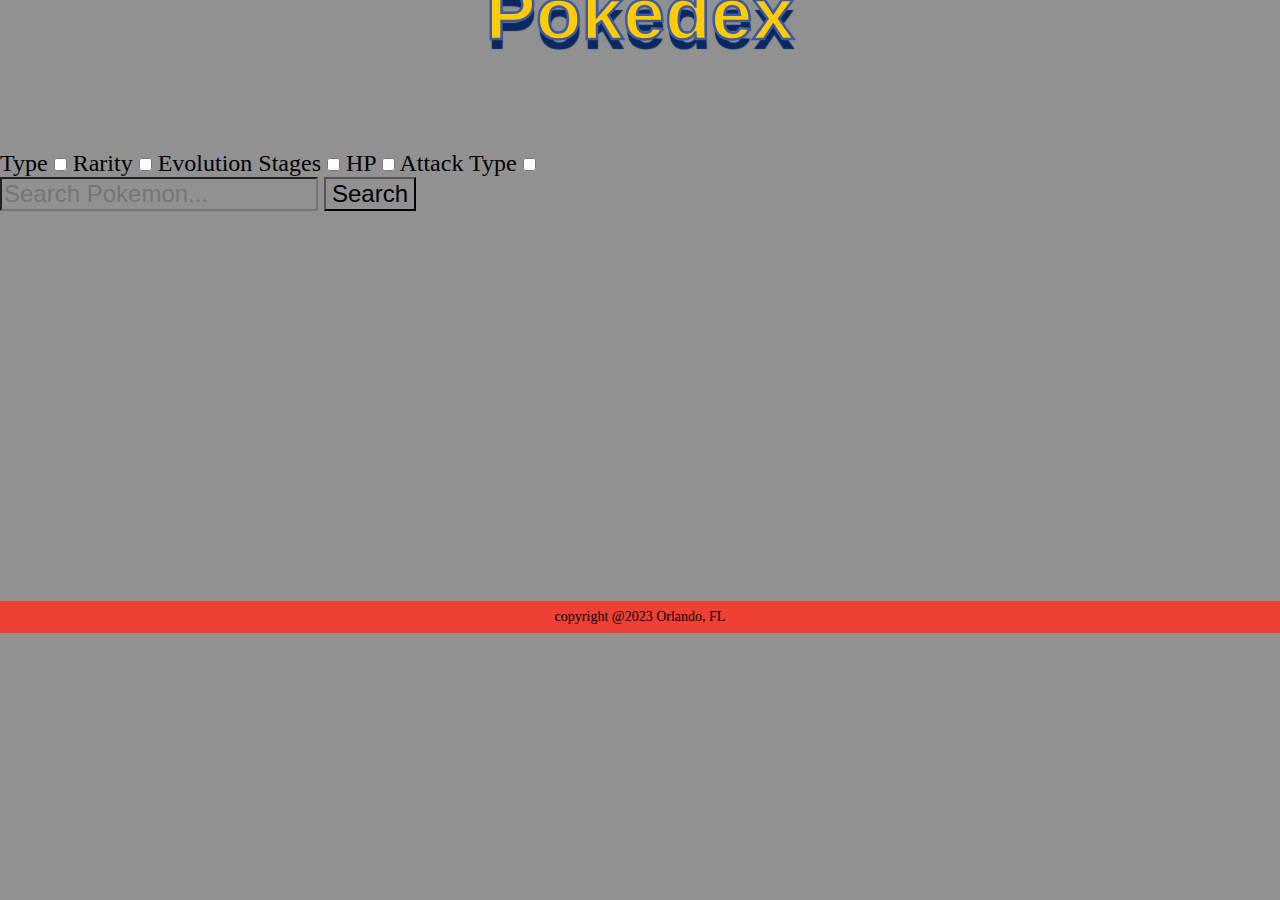
==== index.html @ a69de40e "css header" ====
<!DOCTYPE html>
<html lang="en">
  <head>
    <meta charset="UTF-8" />
    <meta name="viewport" content="width=device-width, initial-scale=1.0" />
    <title>Document</title>
    <link
      href="https://fonts.cdnfonts.com/css/pokemon-solid"
      rel="stylesheet"
    />
    <link rel="stylesheet" href="style.css" />
  </head>
  <body>
    <header class="gradient" >
        <h1>Pokédex</h1>
      <ul>
        <li>Alexander</li>
        <li>April</li>
        <li>Veronica</li>
        <li>Chris</li>
        <li>Myles</li>
      </ul>
    </header>
    <!-- <img src="pokemon_720.jpg" alt="pokemon" /> -->
    <article id="hero"></article>
    <p class="searchBar" >
    <section> 
      <label class="container">Type
      <!-- Fire, Water, Normal, Grass, Electric, Ice, Fighting, Poison, Ground, Flying, Sidekick, Bug, Rock, Ghost, Dragon, Dark, Steel, Fairy  -->
        <input type="checkbox" id="checkboxpokemon" >
        <span class="checkmark"></span>
     </label>  
      <!-- Types of Species dropdown -->
      <select id="PokemonType" style="display:none" >
        <option value="Fire" >Fire</option>
        <option value="Water" >Water</option>
        <option value="Normal" >Normal</option>
        <option value="Grass" >Grass</option>
        <option value="Electric" >Electric</option>
        <option value="Ice" >Ice</option>
        <option value="Fighting" >Fightin</option>
        <option value="Posion" >Posion</option>
        <option value="Ground" >Ground</option>
        <option value="Flying" >Flying</option>
        <option value="Sidekick" >Sidekick</option>
        <option value="Bug" >Bug</option>
       <option value="Rock" >Rock</option>
        <option value="Ghost" >Ghost</option>
        <option value="Dragon" >Dragon</option>
        <option value="Dark" >Dark</option>
        <option value="Steel" >Steel</option>
        <option value="Fairy" >Fairy</option>
    </select>
      
      <label class="container"> Rarity
      <!-- Common, Uncommon, Rare, Promo -->
      <input type="checkbox" id="RarityType" >
      <span class="checkmark"></span>
    </label>  

        <!-- Types of Rarity dropdown -->
        <select id="RarityType" style="display:none" >
          <option value="Common" >Common</option>
         <option value="Uncommon" >Uncommon</option>
         <option value="Rare" >Rare</option>
          <option value="Fairy" >Fairy</option>
          <option value="Promo" >Promo</option>
        </select>
      
      <label class="container"> Evolution Stages
      <!-- 1 (med),2 (Lg),3 (mega) -->
      <input type="checkbox" id="EvolutionType" >
      <span class="checkmark"></span>
    </label>  

        <!-- Types of Evolution Stages dropdown -->
        <select id="EvolutionType" style="display:none" >
          <option value="1" >1</option>
         <option value="2" >2</option>
         <option value="3" >Mega</option>
        </select>
      
      <label class="container">HP 
      <!-- Health Points Range from 30 to 340 
         30hp to 100hp, 101hp to 180hp, 181hp to 260hp,  261hp to 340hp-->
         <input type="checkbox" id="HPType">
         <span class="checkmark"></span>
        </label>  
          <!-- Types of Evolution Stages dropdown -->
        <select id="HPType" style="display:none" >
            <option value="30hp-100hp" >30 to 100</option>
           <option value="101hp-180hp" >101 to 180</option>
           <option value="181hp-260hp" >181 to 260</option>
           <option value="261p-340hp" >261 to 3400</option>
         </select>

      <label class="container"> Attack Type
      <!-- Physical, Special and Status -->
      <input type="checkbox" id="AttackType">
        <span class="checkmark"></span>
        <!-- Types of Attack dropdown -->
        <select id="AttackType" style="display:none" >
          <option value="Physical" >Physical</option>
          <option value="Special" >Special</option>
          <option value="Status" >Status</option>
        </select>
        <!-- any other items we would like to classify as enter here <label class="container"> XYZ</label>
      XYZ Sub CAT-->
      </label>
    </section>
    <input type="text" id="search" placeholder="Search Pokemon..." />
    <button id="searchButton">Search</button>
    </p>
    <article id="main"></article>
        <article id="cardResult"></article>
    <script src="script.js"></script>
    <footer>copyright @2023 Orlando, FL</footer>
  </body>
</html>
---- style.css ----
*{

    font-size: 24px;
    background-color: #919191;
    margin: 0;
}
header{
    font-family: 'Pokemon Solid', sans-serif;
    -webkit-text-stroke-color: #3C5AA6;
    -webkit-text-stroke-width: 2.5px;
    color: #FFCB05;
    text-shadow: 1px 4px 1px #0A285F;
    padding: 5px;
    background-color: #EE4035;
    padding: 0px;
    }
h1{
    display: flex;
    justify-content: center;
    background-color:  #EE4035;
    text-shadow: 1px 10px 1px #0A285F;
    font-size: 75px;
    padding: 0px;
    margin-top: -30px;
}
ul{
    background-color:  #EE4035;
    text-align:right;
    padding-bottom: 1%;
    margin-top: -180px;

}

 li{ 
    background-color:  #EE4035;
    list-style: none;
    font-size: 20px;
    text-align:right;
    margin-right: 40px;
    margin-bottom: -18px;
}
#hero{
    background-image: url(pokemon_720.jpg);
    height: 180px;
}
article{
    display: flex;
    flex-wrap: wrap;
}
div{
    margin: 10px;
    border: 4px;
    border-radius: 5px;
    border-color:  #EE4035;
    border-style: solid;
    padding: 10px;
}
div:hover{
    background-color: #FFCB05;
    cursor: pointer;
    scale: 1.2;
}
footer{
    margin-top: 390px;
    padding: 8px;
    background-color:#EE4035 ;
    font-size: 14px;
    display: flex;
    justify-content: center;
}
img[alt="pokemon"] {
    border-bottom: black solid 10px;
}
/* .searchBar{
  background-color: #919191;
  border-radius: 100%;
  min-width: 2rem;
  min-height: 2rem;
  box-shadow: 0 0.5rem 1rem rgba(232, 207, 100, 9.2);
  display: flex;
  align-items: center;
  justify-content: center;
  position: relative;
  padding-left: 10%;
    } */
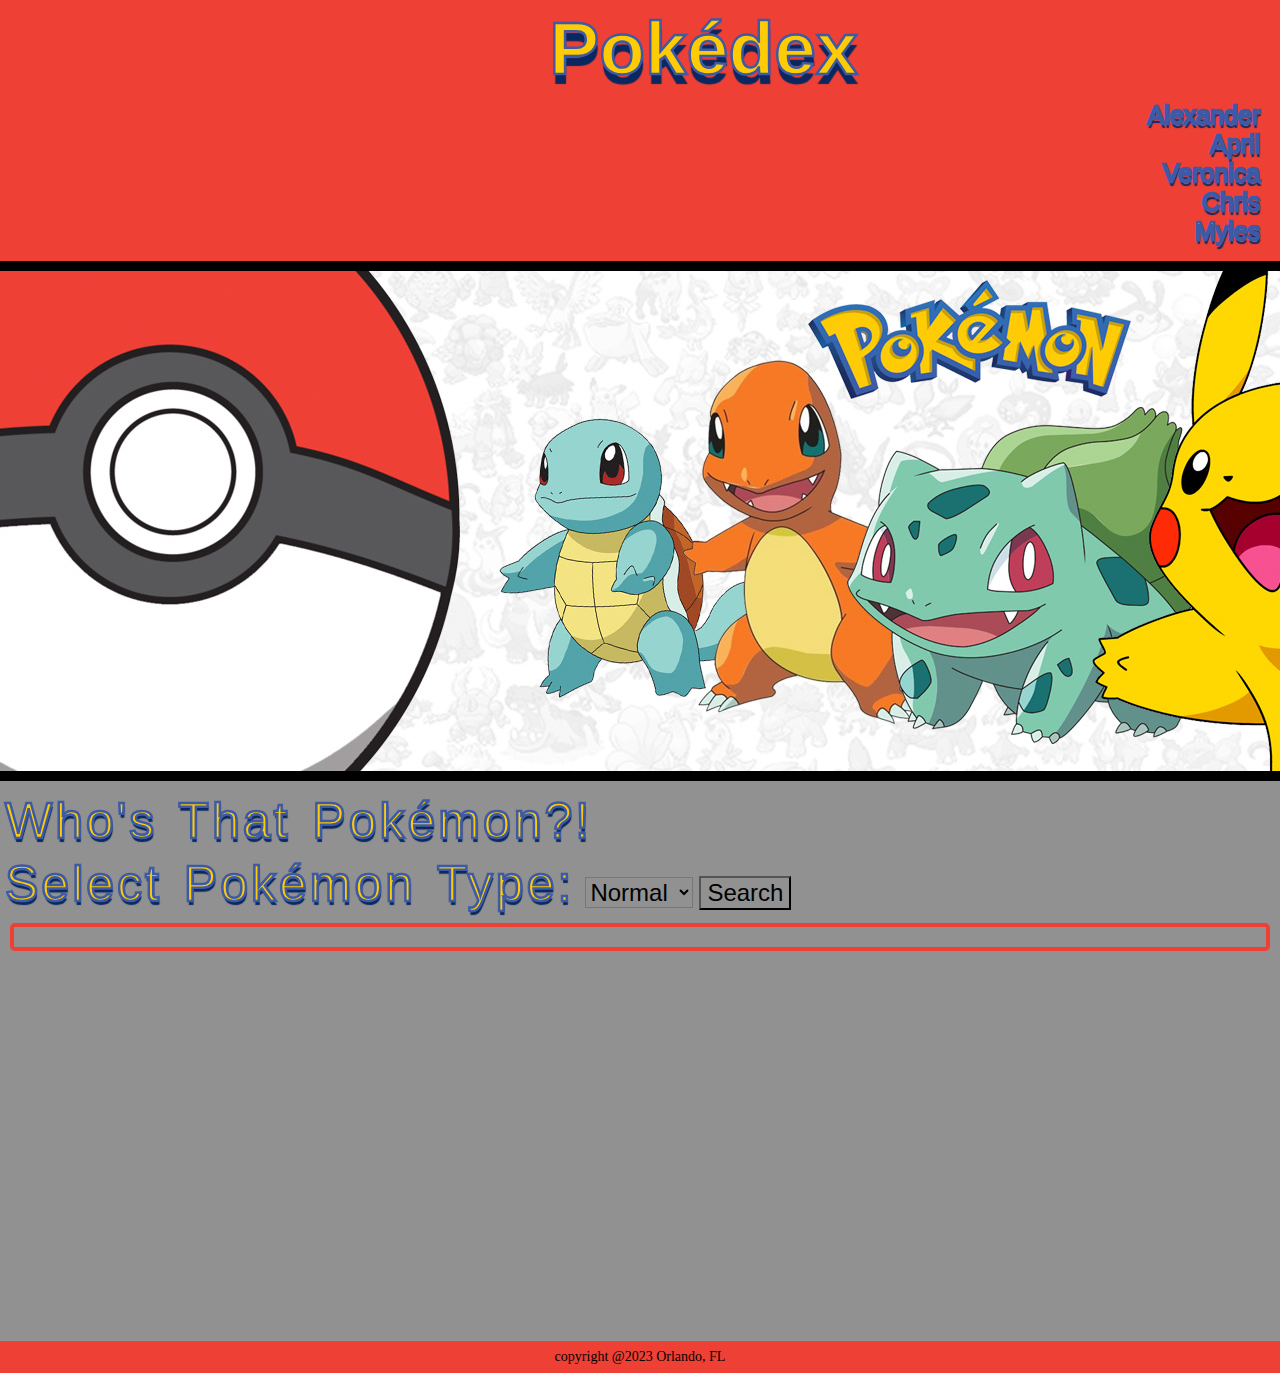
==== commit 633a86c4: "update with eveything i did" ====
--- a/index.html
+++ b/index.html
@@ -14,106 +14,45 @@
     <header class="gradient" >
         <h1>Pokédex</h1>
       <ul>
-        <li>Alexander</li>
+       <span> <li>Alexander</li>
         <li>April</li>
         <li>Veronica</li>
         <li>Chris</li>
-        <li>Myles</li>
+        <li>Myles</li></span>
       </ul>
     </header>
-    <!-- <img src="pokemon_720.jpg" alt="pokemon" /> -->
-    <article id="hero"></article>
-    <p class="searchBar" >
-    <section> 
-      <label class="container">Type
-      <!-- Fire, Water, Normal, Grass, Electric, Ice, Fighting, Poison, Ground, Flying, Sidekick, Bug, Rock, Ghost, Dragon, Dark, Steel, Fairy  -->
-        <input type="checkbox" id="checkboxpokemon" >
-        <span class="checkmark"></span>
-     </label>  
-      <!-- Types of Species dropdown -->
-      <select id="PokemonType" style="display:none" >
-        <option value="Fire" >Fire</option>
-        <option value="Water" >Water</option>
-        <option value="Normal" >Normal</option>
-        <option value="Grass" >Grass</option>
-        <option value="Electric" >Electric</option>
-        <option value="Ice" >Ice</option>
-        <option value="Fighting" >Fightin</option>
-        <option value="Posion" >Posion</option>
-        <option value="Ground" >Ground</option>
-        <option value="Flying" >Flying</option>
-        <option value="Sidekick" >Sidekick</option>
-        <option value="Bug" >Bug</option>
-       <option value="Rock" >Rock</option>
-        <option value="Ghost" >Ghost</option>
-        <option value="Dragon" >Dragon</option>
-        <option value="Dark" >Dark</option>
-        <option value="Steel" >Steel</option>
-        <option value="Fairy" >Fairy</option>
+    <img src="Pokemon.jpeg" alt="pokemon" />
+    <p class="type">Who's That Pokémon?!</p>
+    <label for="typeSelect">Select Pokémon Type:</label>
+    <select id="typeSelect">
+        <option value="normal">Normal</option>
+        <option value="fire">Fire</option>
+        <option value="water">Water</option>
+        <option value="grass">Grass</option>
+        <option value="electric">Electric</option>
+        <option value="ice">Ice</option>
+        <option value="fighting">Fighting</option>
+        <option value="poison">Poison</option>
+        <option value="ground">Ground</option>
+        <option value="flying">Flying</option>
+        <option value="psychic">Psychic</option>
+        <option value="bug">Bug</option>
+        <option value="rock">Rock</option>
+        <option value="ghost">Ghost</option>
+        <option value="dark">Dark</option>
+        <option value="dragon">Dragon</option>
+        <option value="steel">Steel</option>
+        <option value="fairy">Fairy</option>
     </select>
-      
-      <label class="container"> Rarity
-      <!-- Common, Uncommon, Rare, Promo -->
-      <input type="checkbox" id="RarityType" >
-      <span class="checkmark"></span>
-    </label>  
-
-        <!-- Types of Rarity dropdown -->
-        <select id="RarityType" style="display:none" >
-          <option value="Common" >Common</option>
-         <option value="Uncommon" >Uncommon</option>
-         <option value="Rare" >Rare</option>
-          <option value="Fairy" >Fairy</option>
-          <option value="Promo" >Promo</option>
-        </select>
-      
-      <label class="container"> Evolution Stages
-      <!-- 1 (med),2 (Lg),3 (mega) -->
-      <input type="checkbox" id="EvolutionType" >
-      <span class="checkmark"></span>
-    </label>  
-
-        <!-- Types of Evolution Stages dropdown -->
-        <select id="EvolutionType" style="display:none" >
-          <option value="1" >1</option>
-         <option value="2" >2</option>
-         <option value="3" >Mega</option>
-        </select>
-      
-      <label class="container">HP 
-      <!-- Health Points Range from 30 to 340 
-         30hp to 100hp, 101hp to 180hp, 181hp to 260hp,  261hp to 340hp-->
-         <input type="checkbox" id="HPType">
-         <span class="checkmark"></span>
-        </label>  
-          <!-- Types of Evolution Stages dropdown -->
-        <select id="HPType" style="display:none" >
-            <option value="30hp-100hp" >30 to 100</option>
-           <option value="101hp-180hp" >101 to 180</option>
-           <option value="181hp-260hp" >181 to 260</option>
-           <option value="261p-340hp" >261 to 3400</option>
-         </select>
-
-      <label class="container"> Attack Type
-      <!-- Physical, Special and Status -->
-      <input type="checkbox" id="AttackType">
-        <span class="checkmark"></span>
-        <!-- Types of Attack dropdown -->
-        <select id="AttackType" style="display:none" >
-          <option value="Physical" >Physical</option>
-          <option value="Special" >Special</option>
-          <option value="Status" >Status</option>
-        </select>
-        <!-- any other items we would like to classify as enter here <label class="container"> XYZ</label>
-      XYZ Sub CAT-->
-      </label>
-    </section>
-    <input type="text" id="search" placeholder="Search Pokemon..." />
-    <button id="searchButton">Search</button>
-    </p>
-    <article id="main"></article>
-        <article id="cardResult"></article>
-    <script src="script.js"></script>
-    <footer>copyright @2023 Orlando, FL</footer>
+    <button onclick="searchByType()">Search</button>
+    <div id="results">
+      <div id="pokemon-details" class="hidden">
+        <!-- Detailed Pokémon information will be displayed here -->
+    </div>
+        <!-- Results will be displayed here -->
+    </div>
+  </body>
+  <script src="script.js"></script>
+<footer>copyright @2023 Orlando, FL</footer>
   </body>
 </html>--- a/style.css
+++ b/style.css
@@ -1,8 +1,7 @@
 *{
-
+    margin: 0;
     font-size: 24px;
     background-color: #919191;
-    margin: 0;
 }
 header{
     font-family: 'Pokemon Solid', sans-serif;
@@ -12,7 +11,7 @@
     text-shadow: 1px 4px 1px #0A285F;
     padding: 5px;
     background-color: #EE4035;
-    padding: 0px;
+    border-bottom: black solid 10px;
     }
 h1{
     display: flex;
@@ -20,28 +19,21 @@
     background-color:  #EE4035;
     text-shadow: 1px 10px 1px #0A285F;
     font-size: 75px;
-    padding: 0px;
-    margin-top: -30px;
+    padding-left: 10%;
 }
 ul{
     background-color:  #EE4035;
-    text-align:right;
-    padding-bottom: 1%;
-    margin-top: -180px;
-
+    padding-right: 15px;
+    margin-top: 10px;
+    margin-bottom: 10px;
 }
 
- li{ 
+li{
     background-color:  #EE4035;
     list-style: none;
-    font-size: 20px;
-    text-align:right;
-    margin-right: 40px;
-    margin-bottom: -18px;
-}
-#hero{
-    background-image: url(pokemon_720.jpg);
-    height: 180px;
+    font-size: 25px;
+    text-align: right;
+    
 }
 article{
     display: flex;
@@ -56,9 +48,8 @@
     padding: 10px;
 }
 div:hover{
-    background-color: #FFCB05;
     cursor: pointer;
-    scale: 1.2;
+    
 }
 footer{
     margin-top: 390px;
@@ -71,7 +62,7 @@
 img[alt="pokemon"] {
     border-bottom: black solid 10px;
 }
-/* .searchBar{
+.searchBar{
   background-color: #919191;
   border-radius: 100%;
   min-width: 2rem;
@@ -82,5 +73,31 @@
   justify-content: center;
   position: relative;
   padding-left: 10%;
-    } */
-    
+}
+.hidden {
+    display: none;
+}
+
+.type{
+    font-family: 'Pokemon Solid', sans-serif;
+    -webkit-text-stroke-color: #3C5AA6;
+    -webkit-text-stroke-width: 2.5px;
+    color: #FFCB05;
+    text-shadow: 1px 4px 1px #0A285F;
+    word-spacing: 5px;
+    letter-spacing: 3px;
+    font-size: 50px;
+    padding: 5px;
+}
+
+label{
+    font-family: 'Pokemon Solid', sans-serif;
+    -webkit-text-stroke-color: #3C5AA6;
+    -webkit-text-stroke-width: 2.5px;
+    color: #FFCB05;
+    text-shadow: 1px 4px 1px #0A285F;
+    word-spacing: 5px;
+    letter-spacing: 3px;
+    font-size: 50px;
+    padding: 5px;
+}
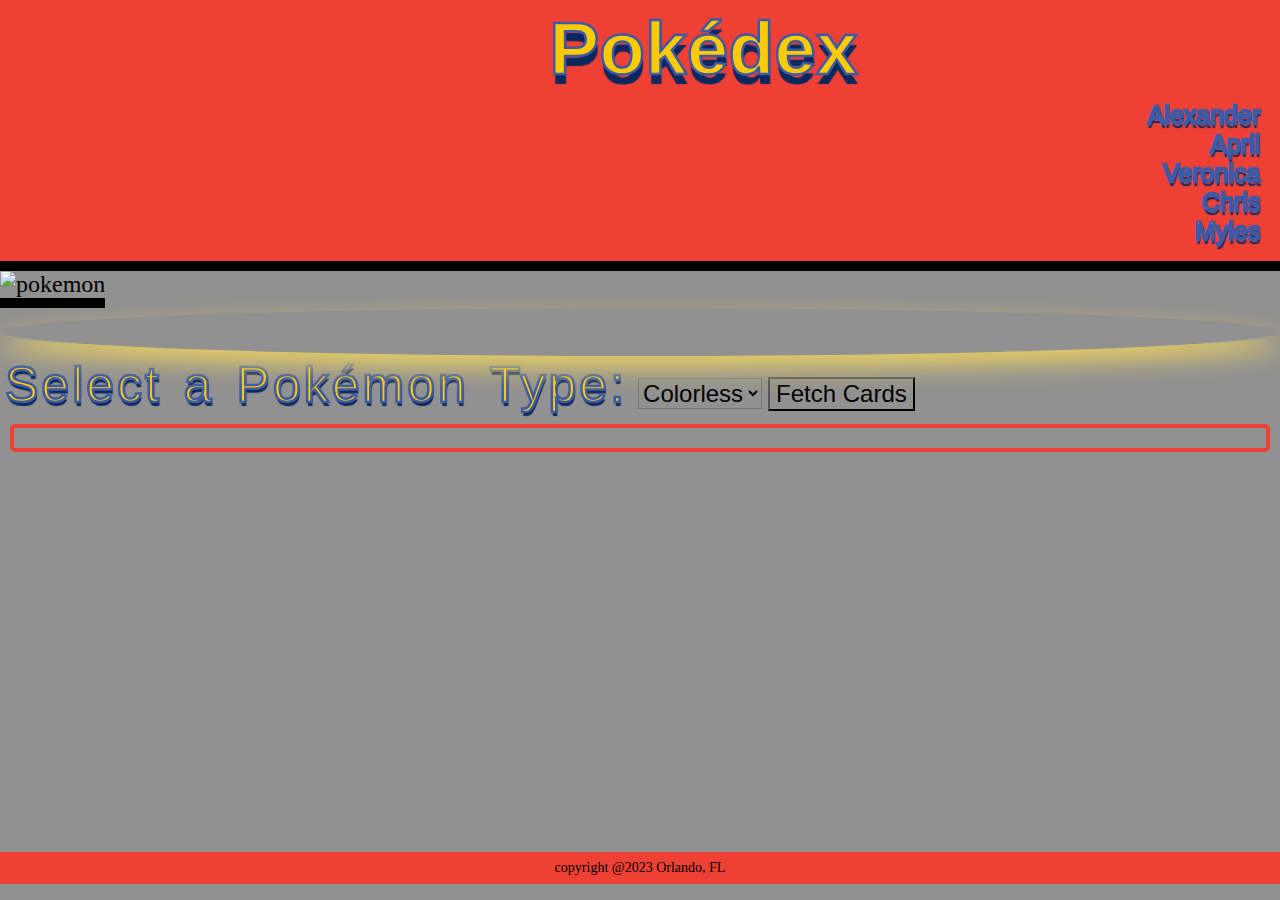
==== commit 80aa1a72: "added new javascript and changed html for drop downs" ====
--- a/index.html
+++ b/index.html
@@ -14,45 +14,25 @@
     <header class="gradient" >
         <h1>Pokédex</h1>
       <ul>
-       <span> <li>Alexander</li>
+        <li>Alexander</li>
         <li>April</li>
         <li>Veronica</li>
         <li>Chris</li>
-        <li>Myles</li></span>
+        <li>Myles</li>
       </ul>
     </header>
-    <img src="Pokemon.jpeg" alt="pokemon" />
-    <p class="type">Who's That Pokémon?!</p>
-    <label for="typeSelect">Select Pokémon Type:</label>
-    <select id="typeSelect">
-        <option value="normal">Normal</option>
-        <option value="fire">Fire</option>
-        <option value="water">Water</option>
-        <option value="grass">Grass</option>
-        <option value="electric">Electric</option>
-        <option value="ice">Ice</option>
-        <option value="fighting">Fighting</option>
-        <option value="poison">Poison</option>
-        <option value="ground">Ground</option>
-        <option value="flying">Flying</option>
-        <option value="psychic">Psychic</option>
-        <option value="bug">Bug</option>
-        <option value="rock">Rock</option>
-        <option value="ghost">Ghost</option>
-        <option value="dark">Dark</option>
-        <option value="dragon">Dragon</option>
-        <option value="steel">Steel</option>
-        <option value="fairy">Fairy</option>
-    </select>
-    <button onclick="searchByType()">Search</button>
-    <div id="results">
-      <div id="pokemon-details" class="hidden">
-        <!-- Detailed Pokémon information will be displayed here -->
-    </div>
-        <!-- Results will be displayed here -->
-    </div>
-  </body>
-  <script src="script.js"></script>
-<footer>copyright @2023 Orlando, FL</footer>
+    <img src="pokemon_720.jpg" alt="pokemon" />
+    <p class="searchBar" >
+    <section> 
+    <label for="typeSelect">Select a Pokémon Type:</label>
+    <select id="typeSelect"></select>
+    <button id="fetchButton">Fetch Cards</button>
+    <div id="cardList"></div>
+    </section>
+    </p>
+    <article id="main"></article>
+        <article id="cardResult"></article>
+    <script src="script.js"></script>
+    <footer>copyright @2023 Orlando, FL</footer>
   </body>
 </html>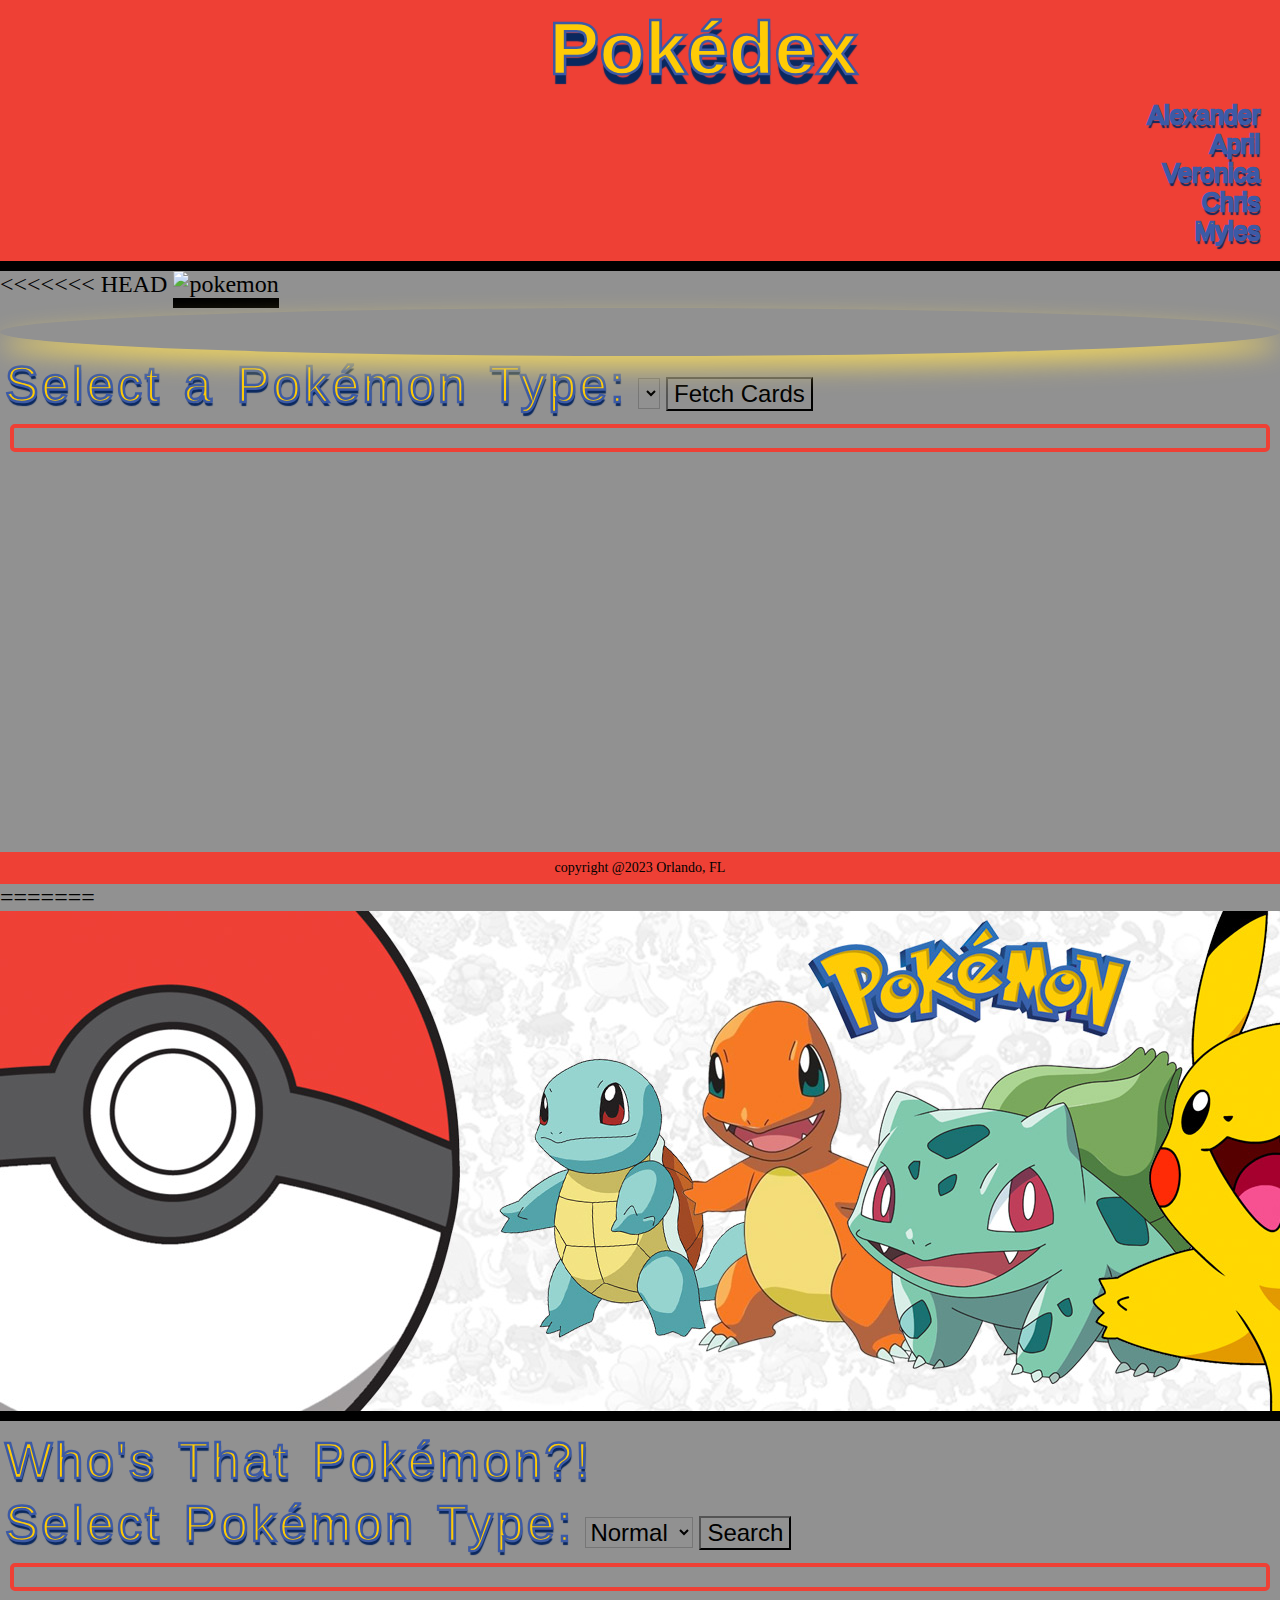
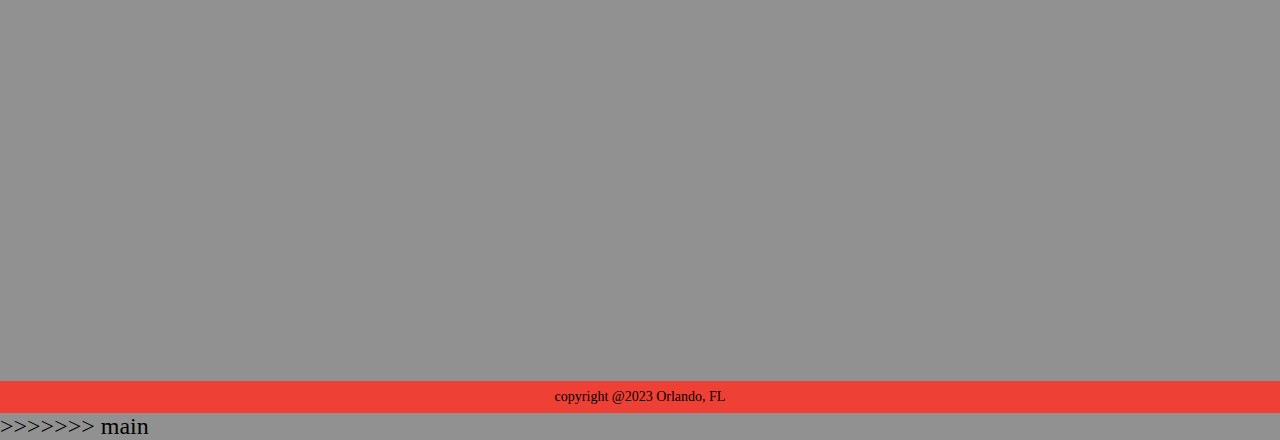
==== commit cae09847: "js and html 2" ====
--- a/index.html
+++ b/index.html
@@ -14,13 +14,14 @@
     <header class="gradient" >
         <h1>Pokédex</h1>
       <ul>
-        <li>Alexander</li>
+       <span> <li>Alexander</li>
         <li>April</li>
         <li>Veronica</li>
         <li>Chris</li>
-        <li>Myles</li>
+        <li>Myles</li></span>
       </ul>
     </header>
+<<<<<<< HEAD
     <img src="pokemon_720.jpg" alt="pokemon" />
     <p class="searchBar" >
     <section> 
@@ -34,5 +35,40 @@
         <article id="cardResult"></article>
     <script src="script.js"></script>
     <footer>copyright @2023 Orlando, FL</footer>
+=======
+    <img src="Pokemon.jpeg" alt="pokemon" />
+    <p class="type">Who's That Pokémon?!</p>
+    <label for="typeSelect">Select Pokémon Type:</label>
+    <select id="typeSelect">
+        <option value="normal">Normal</option>
+        <option value="fire">Fire</option>
+        <option value="water">Water</option>
+        <option value="grass">Grass</option>
+        <option value="electric">Electric</option>
+        <option value="ice">Ice</option>
+        <option value="fighting">Fighting</option>
+        <option value="poison">Poison</option>
+        <option value="ground">Ground</option>
+        <option value="flying">Flying</option>
+        <option value="psychic">Psychic</option>
+        <option value="bug">Bug</option>
+        <option value="rock">Rock</option>
+        <option value="ghost">Ghost</option>
+        <option value="dark">Dark</option>
+        <option value="dragon">Dragon</option>
+        <option value="steel">Steel</option>
+        <option value="fairy">Fairy</option>
+    </select>
+    <button onclick="searchByType()">Search</button>
+    <div id="results">
+      <div id="pokemon-details" class="hidden">
+        <!-- Detailed Pokémon information will be displayed here -->
+    </div>
+        <!-- Results will be displayed here -->
+    </div>
+  </body>
+  <script src="script.js"></script>
+<footer>copyright @2023 Orlando, FL</footer>
+>>>>>>> main
   </body>
 </html>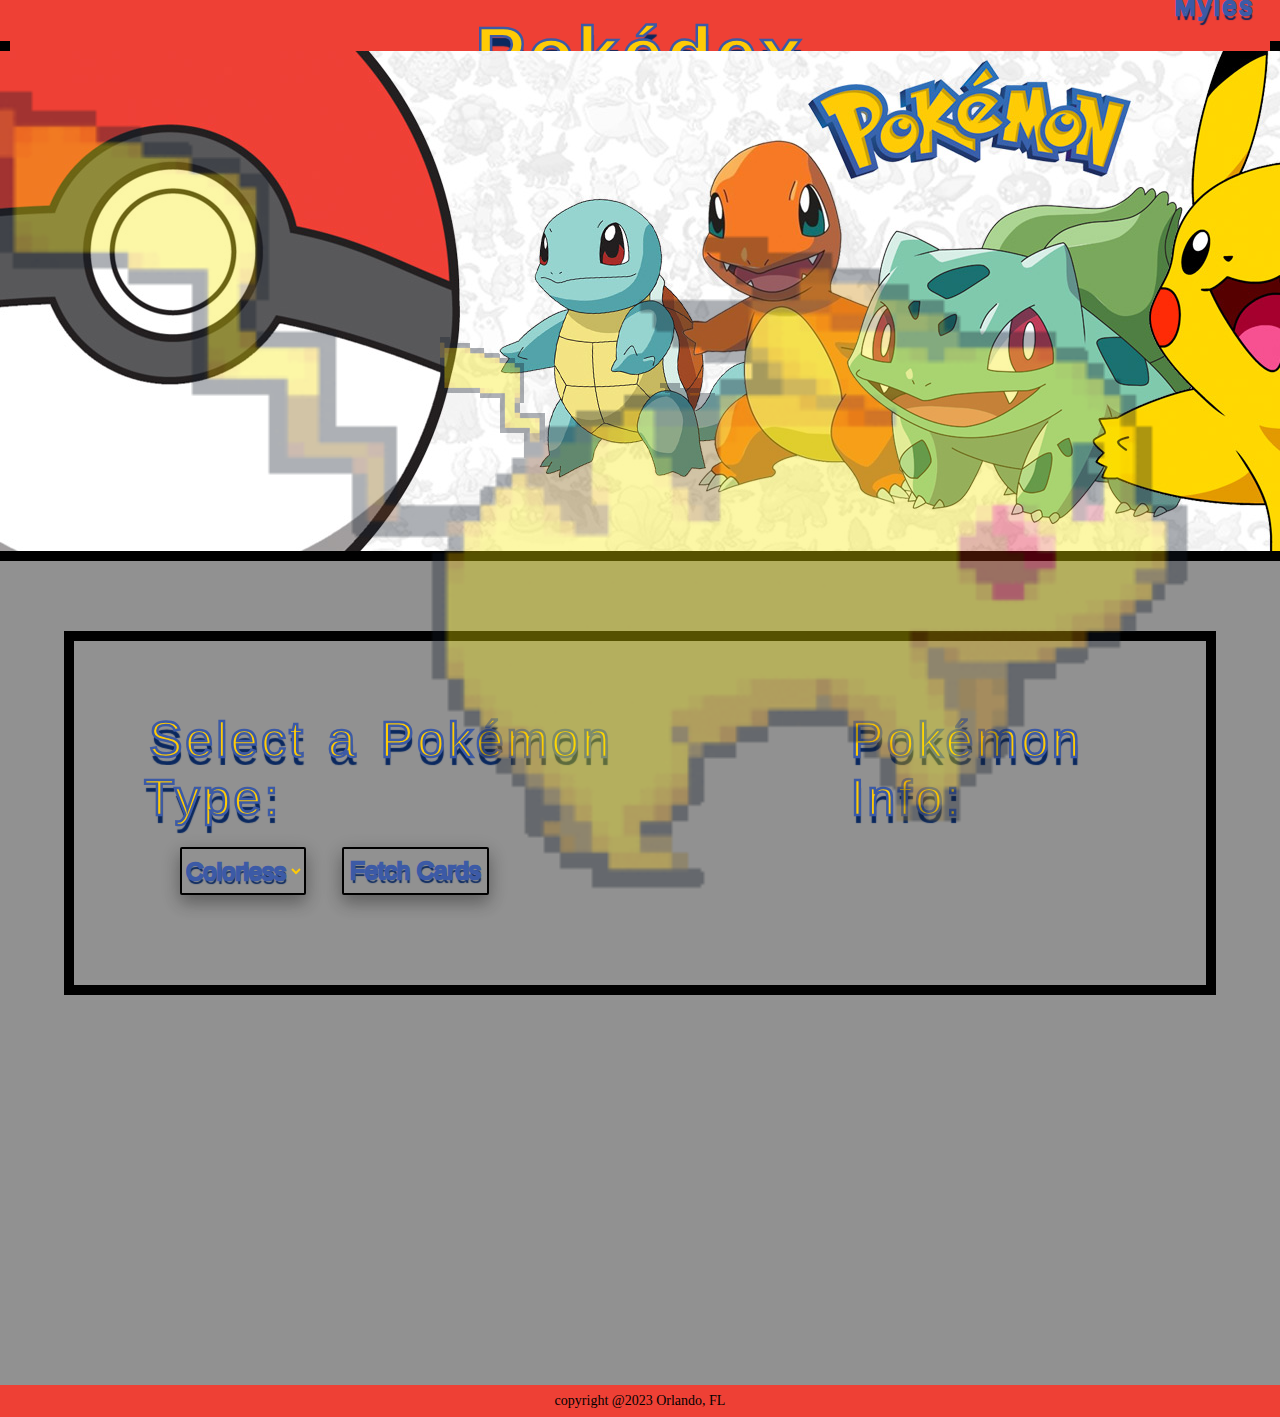
==== commit 84a2b7d6: "changed index name" ====
--- a/index.html
+++ b/index.html
@@ -11,64 +11,38 @@
     <link rel="stylesheet" href="style.css" />
   </head>
   <body>
-    <header class="gradient" >
+    <div>
+      <img id="loader" src="pikachu.gif" alt="pikachu" />
+    </div>
+    <div id="content">
+      <header class="gradient">
         <h1>Pokédex</h1>
-      <ul>
-       <span> <li>Alexander</li>
-        <li>April</li>
-        <li>Veronica</li>
-        <li>Chris</li>
-        <li>Myles</li></span>
-      </ul>
-    </header>
-<<<<<<< HEAD
-    <img src="pokemon_720.jpg" alt="pokemon" />
-    <p class="searchBar" >
-    <section> 
-    <label for="typeSelect">Select a Pokémon Type:</label>
-    <select id="typeSelect"></select>
-    <button id="fetchButton">Fetch Cards</button>
-    <div id="cardList"></div>
-    </section>
-    </p>
-    <article id="main"></article>
-        <article id="cardResult"></article>
-    <script src="script.js"></script>
-    <footer>copyright @2023 Orlando, FL</footer>
-=======
-    <img src="Pokemon.jpeg" alt="pokemon" />
-    <p class="type">Who's That Pokémon?!</p>
-    <label for="typeSelect">Select Pokémon Type:</label>
-    <select id="typeSelect">
-        <option value="normal">Normal</option>
-        <option value="fire">Fire</option>
-        <option value="water">Water</option>
-        <option value="grass">Grass</option>
-        <option value="electric">Electric</option>
-        <option value="ice">Ice</option>
-        <option value="fighting">Fighting</option>
-        <option value="poison">Poison</option>
-        <option value="ground">Ground</option>
-        <option value="flying">Flying</option>
-        <option value="psychic">Psychic</option>
-        <option value="bug">Bug</option>
-        <option value="rock">Rock</option>
-        <option value="ghost">Ghost</option>
-        <option value="dark">Dark</option>
-        <option value="dragon">Dragon</option>
-        <option value="steel">Steel</option>
-        <option value="fairy">Fairy</option>
-    </select>
-    <button onclick="searchByType()">Search</button>
-    <div id="results">
-      <div id="pokemon-details" class="hidden">
-        <!-- Detailed Pokémon information will be displayed here -->
-    </div>
-        <!-- Results will be displayed here -->
+        <ul>
+          <li>Alexander</li>
+          <li>April</li>
+          <li>Veronica</li>
+          <li>Chris</li>
+          <li>Myles</li>
+        </ul>
+      </header>
+      <img src="Pokemon.jpeg" alt="pokemon" />
+      <div class="split-container">
+        <div class="left">
+          <p class="searchBar"></p>
+          <section>
+           <label for="typeSelect">Select a Pokémon Type:</label>
+           <div class="wholeSearch"><select id="typeSelect"></select>
+            <button id="fetchButton">Fetch Cards</button>
+           </div>
+            <div id="cardList"></div>
+          </section>
+        </div>
+        <div class="right">
+          <div id="pokemonInfo">Pokémon Info:</div>
+        </div>
+      </div>
+      <script src="script2.js"></script>
+      <footer>copyright @2023 Orlando, FL</footer>
     </div>
   </body>
-  <script src="script.js"></script>
-<footer>copyright @2023 Orlando, FL</footer>
->>>>>>> main
-  </body>
-</html>+</html>
--- a/style.css
+++ b/style.css
@@ -1,103 +1,212 @@
-*{
-    margin: 0;
-    font-size: 24px;
-    background-color: #919191;
-}
-header{
-    font-family: 'Pokemon Solid', sans-serif;
-    -webkit-text-stroke-color: #3C5AA6;
-    -webkit-text-stroke-width: 2.5px;
-    color: #FFCB05;
-    text-shadow: 1px 4px 1px #0A285F;
-    padding: 5px;
-    background-color: #EE4035;
-    border-bottom: black solid 10px;
-    }
-h1{
-    display: flex;
-    justify-content: center;
-    background-color:  #EE4035;
-    text-shadow: 1px 10px 1px #0A285F;
-    font-size: 75px;
+* {
+  margin: 0;
+  font-size: 24px;
+  background-color: #919191;
+}
+header {
+  font-family: "Pokemon Solid", sans-serif;
+  -webkit-text-stroke-color: #3c5aa6;
+  -webkit-text-stroke-width: 2.5px;
+  color: #ffcb05;
+  text-shadow: 1px 5px 1px #0a285f;
+  padding: 10px;
+  background-color: #ee4035;
+  border-bottom: black solid 10px;
+  letter-spacing: 3px;
+}
+h1 {
+  display: flex;
+  justify-content: center;
+  background-color: #ee4035;
+  text-shadow: 1px 10px 1px #0a285f;
+  font-size: 75px;
+}
+ul {
+  background-color: #ee4035;
+  padding-right: 15px;
+  margin-top: -220px;
+  margin-bottom: 10px;
+}
+
+li {
+  background-color: #ee4035;
+  list-style: none;
+  font-size: 25px;
+  text-align: right;
+  display: flex;
+  justify-content: flex-end;
+}
+article {
+  display: flex;
+  flex-wrap: wrap;
+}
+
+div:hover {
+  cursor: pointer;
+}
+footer {
+  margin-top: 390px;
+  padding: 8px;
+  background-color: #ee4035;
+  font-size: 14px;
+  display: flex;
+  justify-content: center;
+}
+img[alt="pokemon"] {
+  border-bottom: black solid 10px;
+}
+.wholeSearch {
+  display: flex;
+  justify-content: flex-start;
+  justify-content: space-evenly;
+  padding-right: 20%;
+  padding-bottom: 20px;
+  letter-spacing: 3px;
+  padding-top: 20px;
+}
+
+#pokemonInfo {
+  font-family: "Pokemon Solid", sans-serif;
+  -webkit-text-stroke-color: #3c5aa6;
+  -webkit-text-stroke-width: 2.5px;
+  color: #ffcb05;
+  text-shadow: 1px 8px 1px #0a285f;
+  padding-left: 40%;
+  font-size: 50px;
+  letter-spacing: 3px;
+  text-transform: capitalize;
+  
+  
+}
+
+#typeSelect {
+  font-family: "Pokemon Solid", sans-serif;
+  -webkit-text-stroke-color: #3c5aa6;
+  -webkit-text-stroke-width: 2.5px;
+  color: #ffcb05;
+  text-shadow: 1px 4px 1px #0a285f;
+  box-shadow: 0 8px 16px rgba(0, 0, 0, 0.2), 0 6px 20px 0 rgba(0, 0, 0, 0.19);
+  background-color: #919191;
+  border-radius: 2px;
+  border: #000000 solid 2px;
+  min-width: 2rem;
+  min-height: 2em;
+  display: flex;
+  align-items: center;
+  justify-content: center;
+  position: relative;
+}
+
+#fetchButton {
+  font-family: "Pokemon Solid", sans-serif;
+  -webkit-text-stroke-color: #3c5aa6;
+  -webkit-text-stroke-width: 2.5px;
+  color: #ffcb05;
+  text-shadow: 1px 4px 1px #0a285f;
+  box-shadow: 0 8px 16px rgba(0, 0, 0, 0.2), 0 6px 20px 0 rgba(0, 0, 0, 0.19);
+  background-color: #919191;
+  border-radius: 2px;
+  border: #000000 solid 2px;
+  min-width: 2rem;
+  min-height: 2em;
+  display: flex;
+  align-items: center;
+  justify-content: center;
+  position: relative;
+  cursor: pointer;
+}
+
+.hidden {
+  display: none;
+}
+
+.type {
+  font-family: "Pokemon Solid", sans-serif;
+  -webkit-text-stroke-color: #3c5aa6;
+  -webkit-text-stroke-width: 2.5px;
+  color: #ffcb05;
+  text-shadow: 1px 10px 1px #0a285f;
+  word-spacing: 5px;
+  letter-spacing: 3px;
+  font-size: 50px;
+  padding: 5px;
+}
+
+label {
+  font-family: "Pokemon Solid", sans-serif;
+  -webkit-text-stroke-color: #3c5aa6;
+  -webkit-text-stroke-width: 2.5px;
+  color: #ffcb05;
+  text-shadow: 1px 8px 1px #0a285f;
+  word-spacing: 5px;
+  letter-spacing: 3px;
+  font-size: 50px;
+  padding: 5px;
+}
+
+.split-container {
+  display: flex;
+  flex-direction: row;
+  border: black 10px solid;
+  padding: 50px;
+  margin: 5%;
+}
+
+.left {
+  width: 50%;
+  padding: 20px;
+}
+
+.right {
+  width: 50%;
+  padding: 20px;
+}
+
+/* CSS for the card images */
+#cardList img {
+  cursor: pointer;
+  margin: 5px;
+  max-width: 100%;
+  max-height: 100;
+  border: black solid 1px;
+  border-radius: 4%;
+  box-shadow: 0 8px 16px rgba(0, 0, 0, 0.2), 0 6px 20px 0 rgba(0, 0, 0, 0.19);
+}
+
+#loader {
+  position: fixed;
+  top: 0;
+  left: 0;
+  width: 100%;
+  height: 100%;
+  background: url(pikachu.gif) no-repeat center center;
+  display: flex;
+  align-items: center;
+  justify-content: center;
+  z-index: 999;
+
+}
+
+#loader img {
+  width: 100px;
+  height: 100px;
+}
+
+h2, p{
+    font-size: 50px;
     padding-left: 10%;
-}
-ul{
-    background-color:  #EE4035;
-    padding-right: 15px;
-    margin-top: 10px;
-    margin-bottom: 10px;
-}
-
-li{
-    background-color:  #EE4035;
-    list-style: none;
-    font-size: 25px;
-    text-align: right;
-    
-}
-article{
-    display: flex;
-    flex-wrap: wrap;
-}
-div{
-    margin: 10px;
-    border: 4px;
-    border-radius: 5px;
-    border-color:  #EE4035;
-    border-style: solid;
-    padding: 10px;
-}
-div:hover{
-    cursor: pointer;
-    
-}
-footer{
-    margin-top: 390px;
-    padding: 8px;
-    background-color:#EE4035 ;
-    font-size: 14px;
-    display: flex;
-    justify-content: center;
-}
-img[alt="pokemon"] {
-    border-bottom: black solid 10px;
-}
-.searchBar{
-  background-color: #919191;
-  border-radius: 100%;
-  min-width: 2rem;
-  min-height: 2rem;
-  box-shadow: 0 0.5rem 1rem rgba(232, 207, 100, 9.2);
-  display: flex;
-  align-items: center;
-  justify-content: center;
-  position: relative;
-  padding-left: 10%;
-}
-.hidden {
-    display: none;
-}
-
-.type{
-    font-family: 'Pokemon Solid', sans-serif;
-    -webkit-text-stroke-color: #3C5AA6;
-    -webkit-text-stroke-width: 2.5px;
-    color: #FFCB05;
-    text-shadow: 1px 4px 1px #0A285F;
-    word-spacing: 5px;
-    letter-spacing: 3px;
-    font-size: 50px;
-    padding: 5px;
-}
-
-label{
-    font-family: 'Pokemon Solid', sans-serif;
-    -webkit-text-stroke-color: #3C5AA6;
-    -webkit-text-stroke-width: 2.5px;
-    color: #FFCB05;
-    text-shadow: 1px 4px 1px #0A285F;
-    word-spacing: 5px;
-    letter-spacing: 3px;
-    font-size: 50px;
-    padding: 5px;
-}
+  font-size: 50px;
+  letter-spacing: 3px;
+  text-transform: capitalize;
+  display: flex;
+}
+
+@media screen and (max-width: 1000px) {
+  img {width: 1000px}
+  label {font-size: 30px;}
+  #pokemonInfo {font-size: 30px;}
+  #typeSelect {height: 40px; font-size: 20px;width: 1000px;}
+  #fetchButton{width: 1000px;}
+  .split-container{flex-direction: column;}
+  .h2{font-size: 20px;}
+}
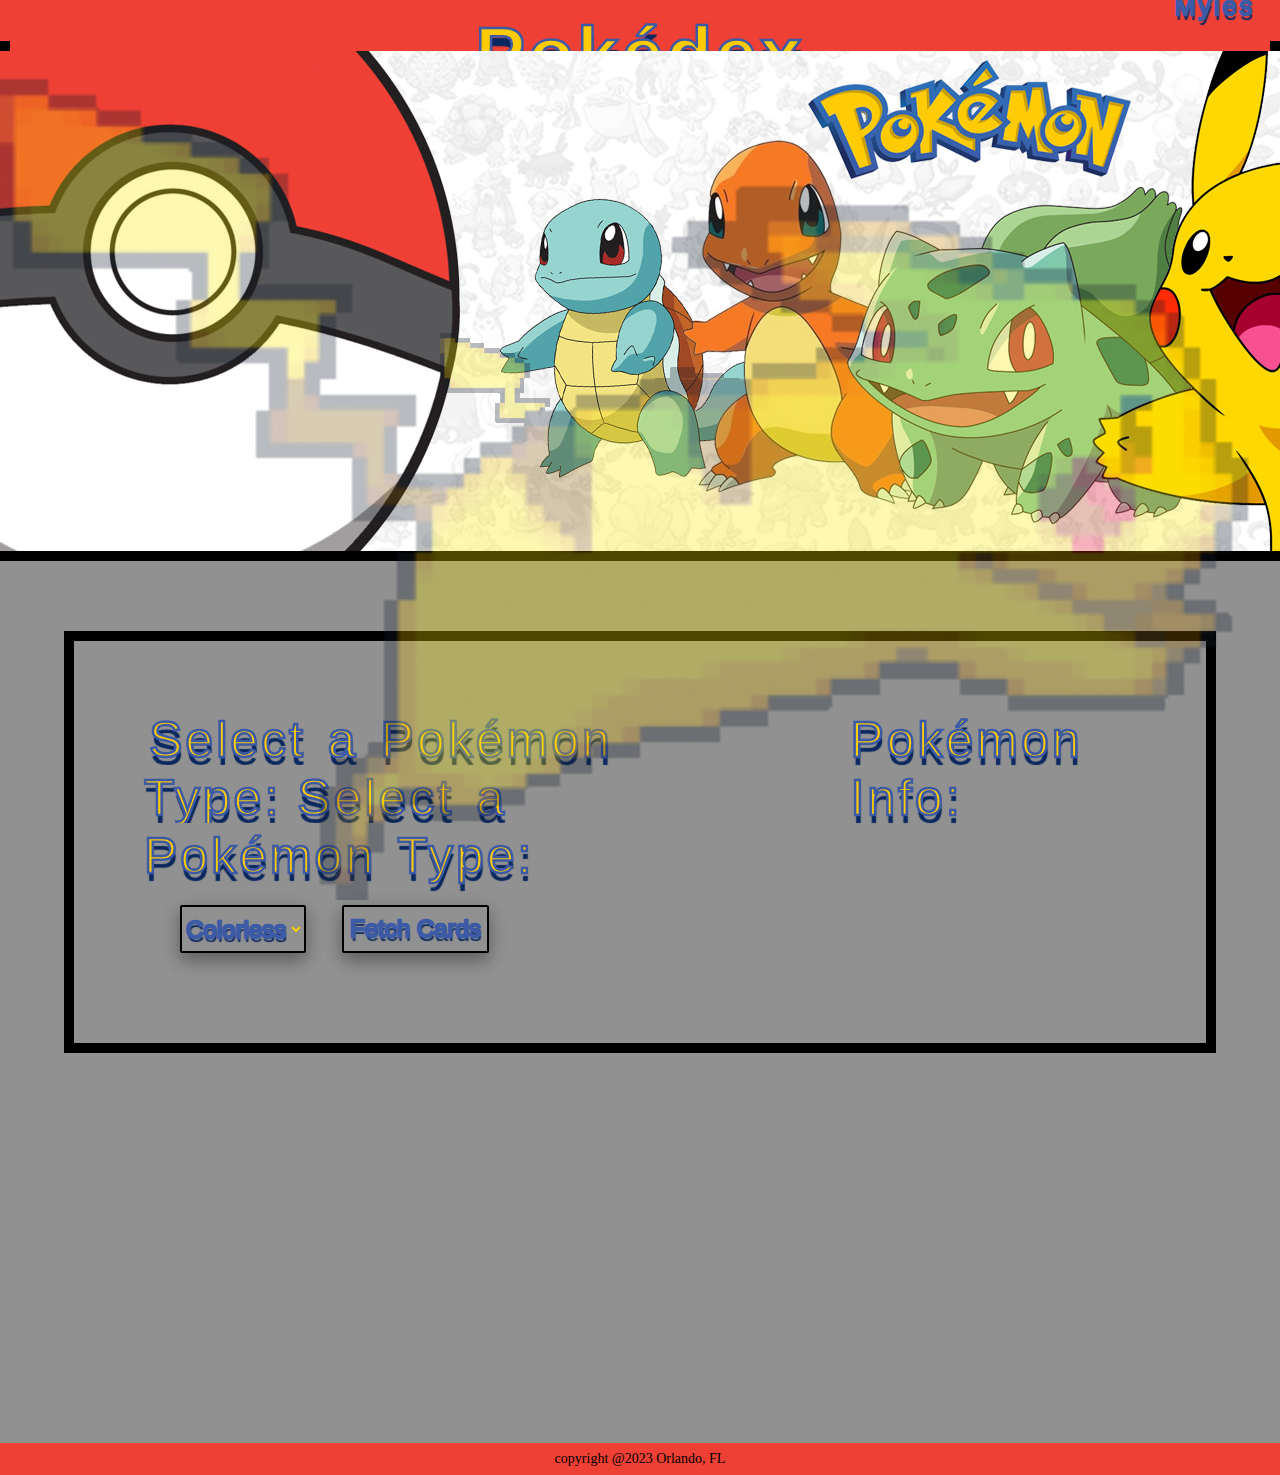
==== commit 94553738: "Merge branch 'main' into chris2" ====
--- a/index.html
+++ b/index.html
@@ -30,7 +30,11 @@
         <div class="left">
           <p class="searchBar"></p>
           <section>
+
+           <label for="typeSelect"><a id="poketop" ></a>Select a Pokémon Type:</label>
+
            <label for="typeSelect">Select a Pokémon Type:</label>
+
            <div class="wholeSearch"><select id="typeSelect"></select>
             <button id="fetchButton">Fetch Cards</button>
            </div>
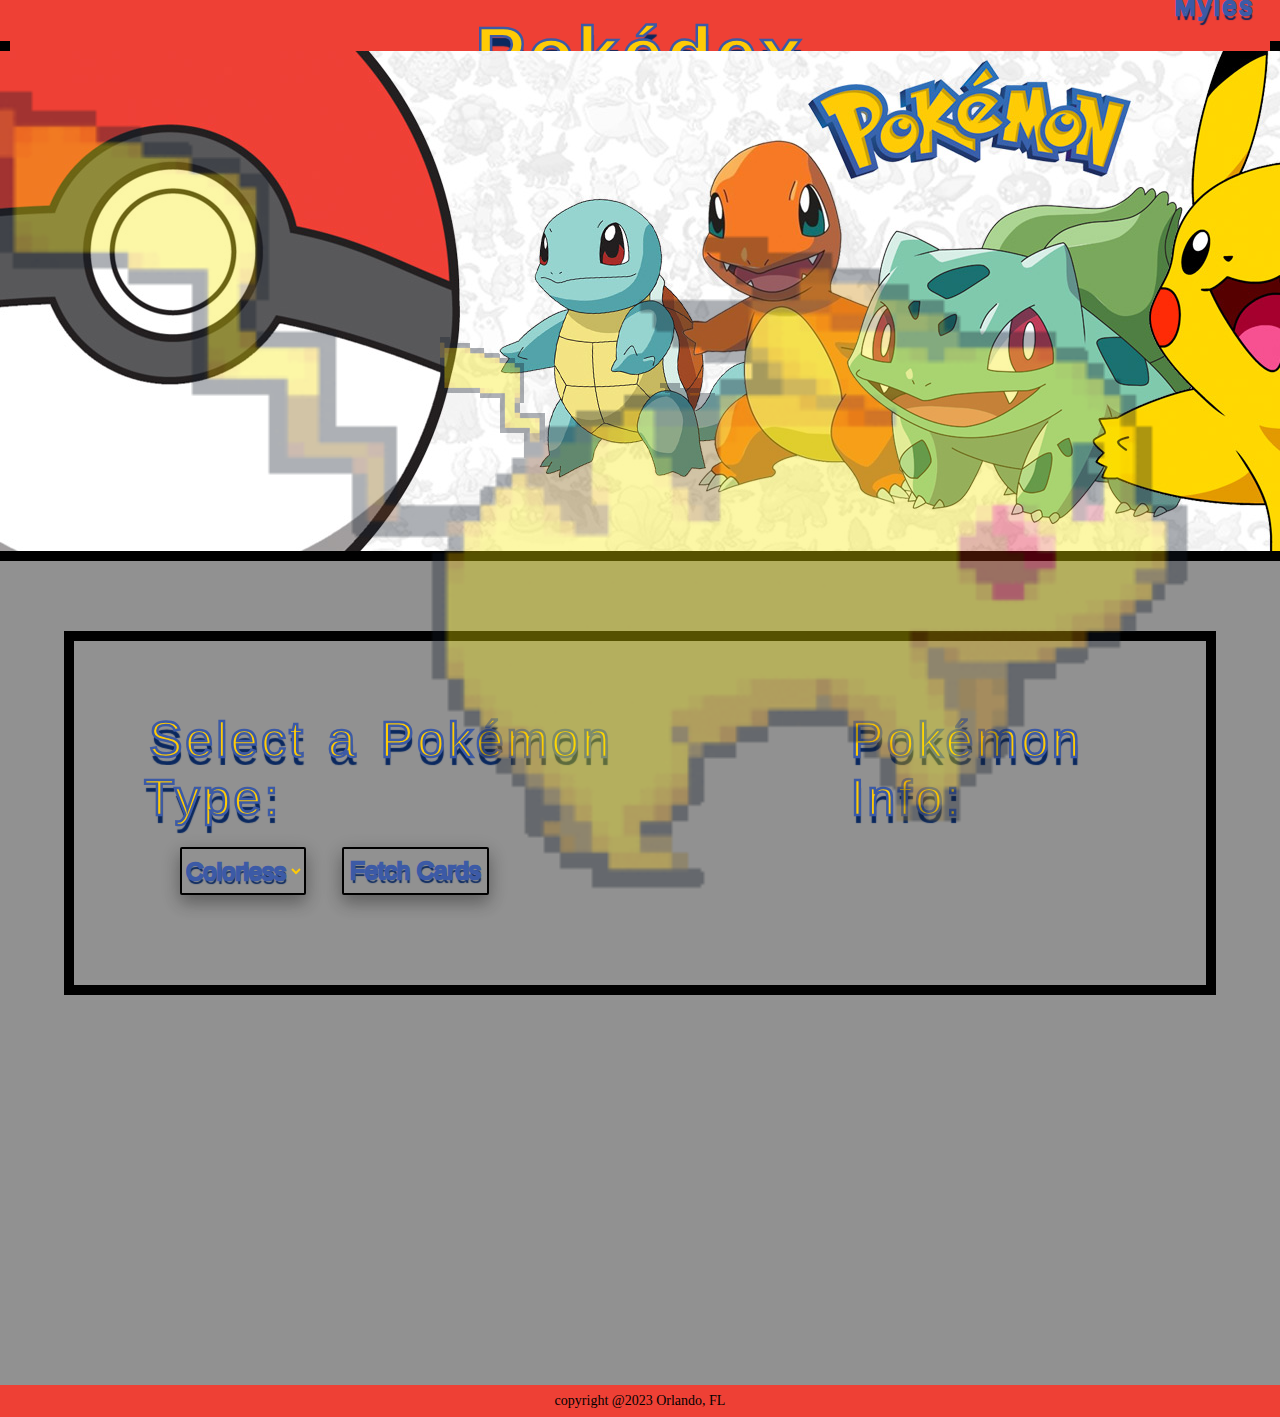
==== commit b50077f3: "fixed issues i came across" ====
--- a/index.html
+++ b/index.html
@@ -3,7 +3,7 @@
   <head>
     <meta charset="UTF-8" />
     <meta name="viewport" content="width=device-width, initial-scale=1.0" />
-    <title>Document</title>
+    <title>UCFBC-Pokédex</title>
     <link
       href="https://fonts.cdnfonts.com/css/pokemon-solid"
       rel="stylesheet"
@@ -30,14 +30,14 @@
         <div class="left">
           <p class="searchBar"></p>
           <section>
+            <label for="typeSelect"
+              ><a id="poketop"></a>Select a Pokémon Type:</label
+            >
 
-           <label for="typeSelect"><a id="poketop" ></a>Select a Pokémon Type:</label>
-
-           <label for="typeSelect">Select a Pokémon Type:</label>
-
-           <div class="wholeSearch"><select id="typeSelect"></select>
-            <button id="fetchButton">Fetch Cards</button>
-           </div>
+            <div class="wholeSearch">
+              <select id="typeSelect"></select>
+              <button id="fetchButton">Fetch Cards</button>
+            </div>
             <div id="cardList"></div>
           </section>
         </div>
